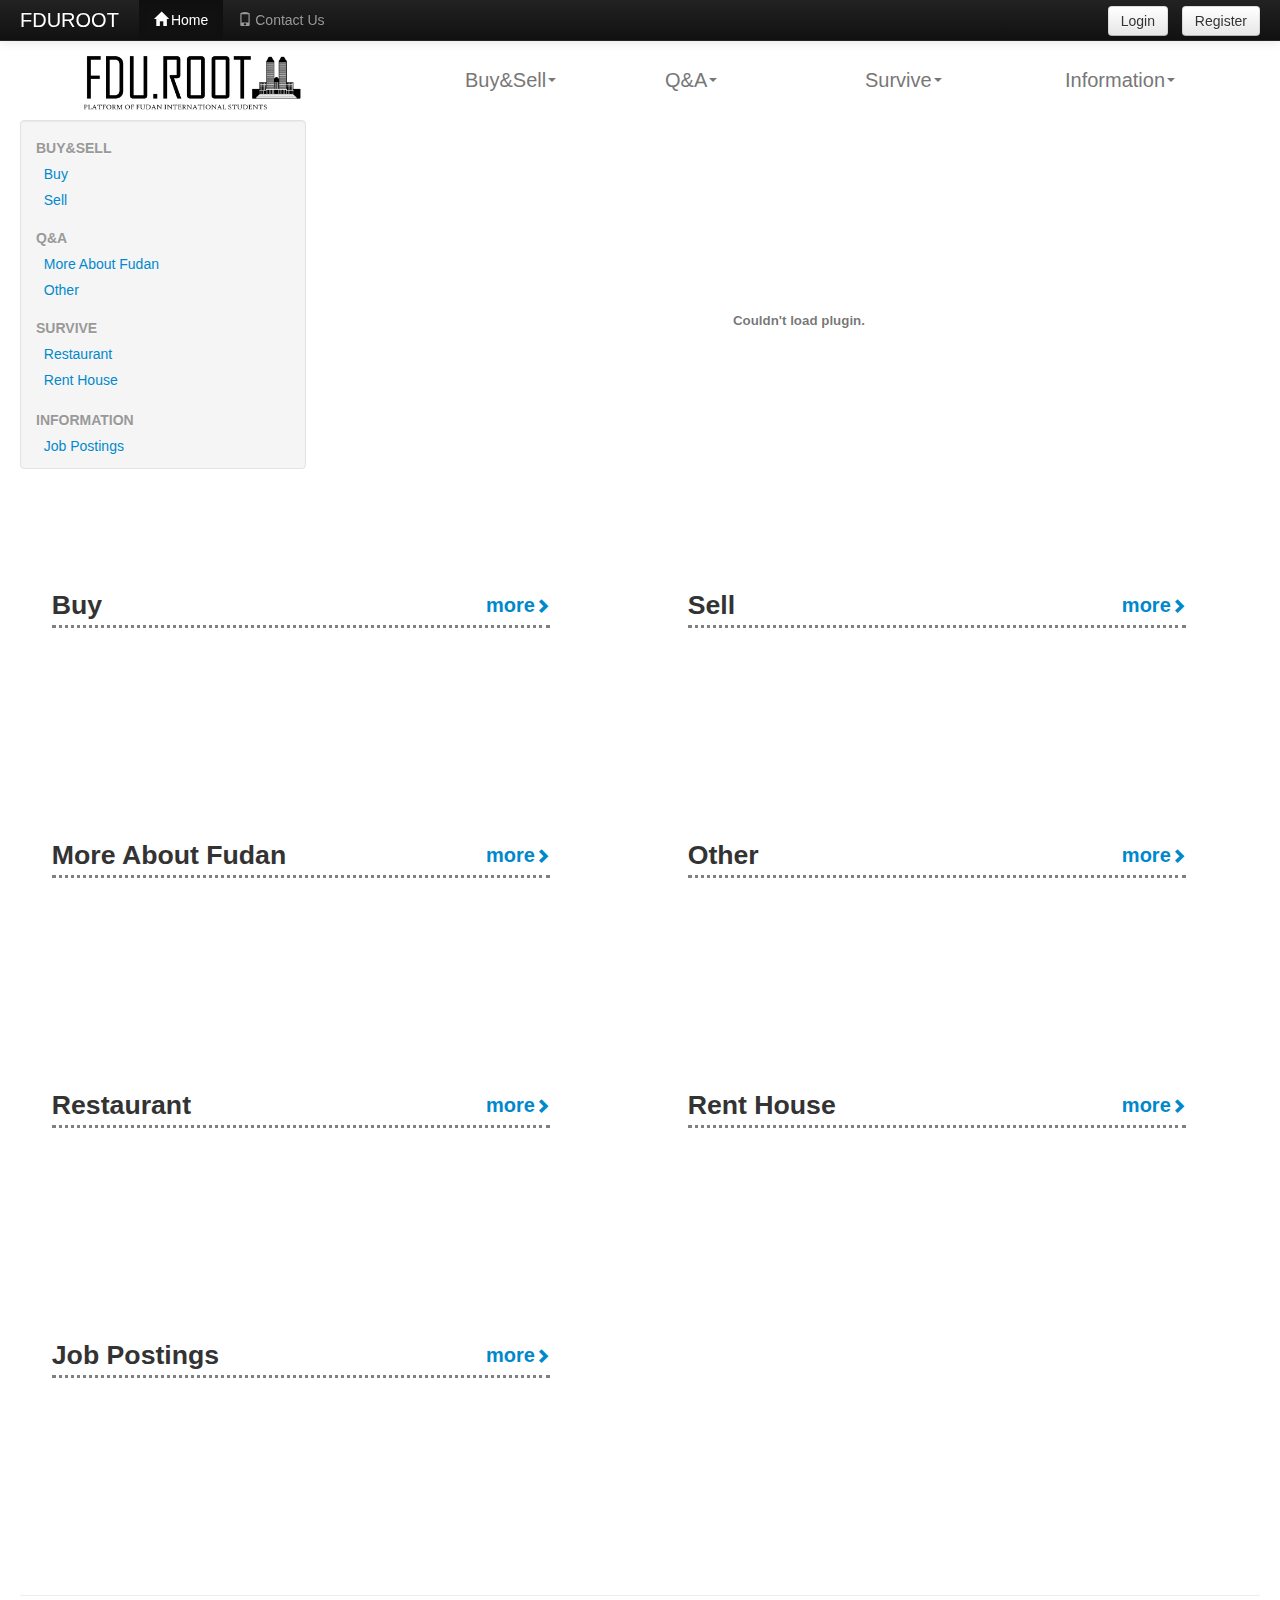
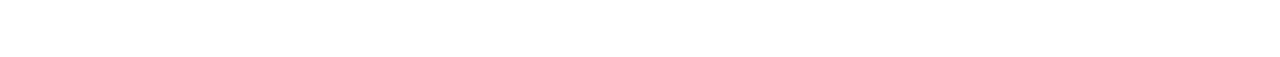
==== index.html @ 3c30d66b "fix bugs on index" ====
<!DOCTYPE html>
<html lang="en">
<head>
    <meta charset="utf-8">
    <title>FduRoot</title>
    <meta name="viewport" content="width=device-width, initial-scale=1.0">
    <meta name="description" content="">
    <meta name="author" content="">

    <!-- Le styles -->
    <link href="css/bootstrap.css" rel="stylesheet">
    <link href="css/glyphicons.css" rel="stylesheet">
    <link href="css/load.css" rel="stylesheet">
    <link href="css/yamm.css" rel="stylesheet">
    <style type="text/css">
        #theme {
            margin-left: 60px;
            margin-top: -25px;
            height: 85px;
        }
        .topicHot div[style*="text-overflow"] {
            max-width:65%;
        }
        @media (max-width: 980px) {
        /* Enable use of floated navbar text */
            .navbar-text.pull-right {
                float: none;
                padding-left: 5px;
                padding-right: 5px;
            }
            #theme {
                margin-left: 60px;
                margin-top: -20px;
                height: 75px;
            }
            nav {
                display: none;
            }
            .topicHot div[style*="text-overflow"] {
                max-width:35%;
            }
        }
    </style>
    <link href="css/bootstrap-responsive.css" rel="stylesheet">

    <!-- HTML5 shim, for IE6-8 support of HTML5 elements -->
    <!--[if lt IE 9]>
    <script src="js/html5shiv.js"></script>
    <![endif]-->

    <!-- Fav and touch icons -->
    <!--<link rel="apple-touch-icon-precomposed" sizes="144x144" href="ico/apple-touch-icon-144-precomposed.png">
    <link rel="apple-touch-icon-precomposed" sizes="114x114" href="ico/apple-touch-icon-114-precomposed.png">
    <link rel="apple-touch-icon-precomposed" sizes="72x72" href="ico/apple-touch-icon-72-precomposed.png">
    <link rel="apple-touch-icon-precomposed" href="ico/apple-touch-icon-57-precomposed.png">
    <link rel="shortcut icon" href="ico/favicon.png">-->
</head>

<body>

<div class="navbar navbar-inverse navbar-fixed-top">
    <div class="navbar-inner">
        <div class="container-fluid">
            <button type="button" class="btn btn-navbar" data-toggle="collapse" data-target=".nav-collapse">
                <span class="icon-bar"></span>
                <span class="icon-bar"></span>
                <span class="icon-bar"></span>
            </button>
            <a class="brand" href="index.html">FDUROOT</a>

            <div class="nav-collapse collapse">
                <p class="navbar-text pull-right">
                </p>

                <ul class="nav">
                    <li class="active"><a href="index.html"><span class="glyphicon glyphicon-home" style="margin-right:3px"></span>Home</a></li>
                    <li><a href="contact.html"><span class="glyphicon glyphicon-phone" style="margin-right:3px"></span>Contact Us</a></li>
                </ul>
            </div><!--/.nav-collapse -->
        </div>
    </div>
</div>

<div id="loginModal" class="modal hide fade" tabindex="-1" role="dialog" aria-labelledby="loginModalLabel" aria-hidden="true">
    <div class="modal-header">
        <button type="button" class="close" data-dismiss="modal" aria-hidden="true">×</button>
        <h3 id="loginModalLabel">Login</h3>
    </div>
    <form id="loginForm" method="post" class="form-horizontal" action="php/login.php">
        <div class="modal-body">
            <div class="form-group control-group">
                <label class="control-label" for="loginInputAccount">Account</label>
                <div class="controls">
                    <input type="text" name="account" class="form-control" id="loginInputAccount" placeholder="Account">
                    <span id="logAccError" class="help-block"></span>
                </div>
            </div>
            <div class="form-group control-group">
                <label class="control-label" for="loginInputPassword">Password</label>
                <div class="controls">
                    <input type="password" name="password" class="form-control" id="loginInputPassword" placeholder="Password">
                    <span id="logPassError" class="help-block"></span>
                </div>
            </div>
        </div>
        <div class="modal-footer">
            <form>
                <input name="url" style="display:none" class="url">
                <input name="write" style="display:none" class="write">
            </form>
            <button class="btn btn-primary" type="submit">Submit</button>
            <button class="btn" data-dismiss="modal" aria-hidden="true">Cancel</button>
        </div>
    </form>
</div>

<div id="registerModal" class="modal hide fade" tabindex="-1" role="dialog" aria-labelledby="registerModalLabel" aria-hidden="true">
    <div class="modal-header">
        <button type="button" class="close" data-dismiss="modal" aria-hidden="true">×</button>
        <h3 id="registerModalLabel">Register</h3>
    </div>
    <form id="registerForm" method="post" class="form-horizontal" action="php/reg.php">
        <div class="modal-body">
            <div class="form-group control-group">
                <label class="control-label" for="registerInputAccount">Account</label>
                <div class="controls">
                    <input type="text" name="account" class="form-control" id="registerInputAccount" placeholder="At least 5 characters">
                    <span class="help-block" id="regAccError"></span>
                </div>
            </div>
            <div class="form-group control-group">
                <label class="control-label" for="registerInputName">Nickname</label>
                <div class="controls">
                    <input type="text" name="nickname" class="form-control" id="registerInputName" placeholder="Nickname">
                    <span class="help-block" id="regNickError"></span>
                </div>
            </div>
            <div class="form-group control-group">
                <label class="control-label" for="registerInputPassword">Password</label>
                <div class="controls">
                    <input type="password" name="password" class="form-control" id="registerInputPassword" placeholder="At least 6 characters">
                    <span class="help-block" id="regPassError"></span>
                </div>
            </div>
            <div class="form-group control-group">
                <label class="control-label" for="registerInputPasswordAgain">Confirm Your Password</label>
                <div class="controls">
                    <input type="password" name="passwordAgain" class="form-control" id="registerInputPasswordAgain" placeholder="Please confirm your password">
                    <span class="help-block" id="regPassAgainError"></span>
                </div>
            </div>
        </div>
        <div class="modal-footer">
            <input name="url" style="display:none" class="url">
            <button class="btn btn-primary" type="submit">Submit</button>
            <button class="btn" data-dismiss="modal" aria-hidden="true">Cancel</button>
        </div>
    </form>
</div>

<div class="container-fluid">
    <div class="navbar" style="height:40px;margin:0">
        <img src="img/main.jpg" id="theme" style="" alt="" />
        <nav class="navbar navbar-default pull-right" role="navigation">
            <ul class="nav navbar-nav">
                <li class="dropdown yamm-fw" style="width:200px">
                    <a data-toggle="dropdown" class="dropdown-toggle" href="#" style="font-size:20px">Buy&Sell<span class="caret"></span></a>
                    <ul class="dropdown-menu yamm-content" style="width:200px;margin:0;" role="menu">
                        <li style="margin:10px;"><a href="#" aria-describedby="buy&sell" style="font-size:20px;padding-left:10px" onclick="jump('sell')">Sell</a></li>
                        <li style="margin:10px;"><a href="#" style="font-size:20px;padding-left:10px" onclick="jump('buy')">Buy</a></li>
                    </ul>
                </li>
                <li class="dropdown yamm-fw" style="width:200px">
                    <a data-toggle="dropdown" class="dropdown-toggle" href="#" style="font-size:20px">Q&A<span class="caret"></span></a>
                    <ul class="dropdown-menu yamm-content" style="width:200px;margin:0;" role="menu">
                        <li style="margin:10px;"><a href="#" aria-describedby="q&a" style="font-size:18px;padding-left:10px" onclick="jump('more')">More About Fudan</a></li>
                        <li style="margin:10px;"><a href="#" style="font-size:20px;padding-left:10px" onclick="jump('other')">Other</a></li>
                    </ul>
                </li>
                <li class="dropdown yamm-fw" style="width:200px">
                    <a data-toggle="dropdown" class="dropdown-toggle" href="#" style="font-size:20px">Survive<span class="caret"></span></a>
                    <ul class="dropdown-menu yamm-content" style="width:200px;margin:0;" role="menu">
                        <li style="margin:10px;"><a href="#" aria-describedby="survive" style="font-size:20px;padding-left:10px" onclick="jump('restaurant')">Restaurant</a></li>
                        <li style="margin:10px;"><a href="#" style="font-size:20px;padding-left:10px" onclick="jump('house')">Rent House</a></li>
                    </ul>
                </li>
                <li class="dropdown yamm-fw" style="width:200px">
                    <a data-toggle="dropdown" class="dropdown-toggle" href="#" style="font-size:20px">Information<span class="caret"></span></a>
                    <ul class="dropdown-menu yamm-content" style="width:200px;margin:0;" role="menu">
                        <li style="margin:10px;"><a href="#" aria-describedby="information" style="font-size:20px;padding-left:10px" onclick="jump('job')">Job Postings</a></li>
                    </ul>
                </li>
            </ul>
        </nav>
    </div><!--navbar-->
    <div class="row-fluid">
        <div class="span3" style="margin-top:20px">
            <div class="well sidebar-nav">
                <ul class="nav nav-list">
                    <li class="nav-header"><h5 style="height:10px;margin-top:5px">Buy&Sell</h5></li>
                    <li id="buy"><a href="topic.html?cate=buy&page=1">&nbsp;&nbsp;Buy</a></li>
                    <li id="sell"><a href="topic.html?cate=sell&page=1">&nbsp;&nbsp;Sell</a></li>
                    <li class="nav-header" id="qa"><h5 style="height:10px;margin-top:3px">Q&A</h5></li>
                    <li id="more"><a href="topic.html?cate=more&page=1">&nbsp;&nbsp;More About Fudan</a></li>
                    <li id="other"><a href="topic.html?cate=other&page=1">&nbsp;&nbsp;Other</a></li>
                    <li class="nav-header" id="survive"><h5 style="height:10px;margin-top:3px">Survive</h5></li>
                    <li id="restaurant"><a href="topic.html?cate=restaurant&page=1">&nbsp;&nbsp;Restaurant</a></li>
                    <li id="house"><a href="topic.html?cate=house&page=1">&nbsp;&nbsp;Rent House</a></li>
                    <li class="nav-header" id="inform"><h5 style="height:10px;margin-top:5px">Information</h5></li>
                    <li id="job"><a href="topic.html?cate=job&page=1">&nbsp;&nbsp;Job Postings</a></li>
                </ul>
            </div><!--/.well -->
        </div><!--/span-->

        <div class="span9">
            <embed src="http://www.gagalive.kr/livechat1.swf?chatroom='test'" style="width:100%;height:400px;z-index:-1;" wmode="transparent"></embed>
        </div><!--span-->

    </div><!--/row-->

    <div class="row-fluid" style="margin-top:50px;">
        <div class="span12 topicHot" style="margin-left:2.564102564102564%;">
            <div id="buyHot" class="span5" style="min-height:250px">
                <h2 style="border-style:none none dotted none;border-color:grey; font-size: 20pt; font-weight: bold;"><a href="topic.html?cate=buy&page=1" class="pull-right" style="font-size:20px">more<span class="glyphicon glyphicon-chevron-right" style="font-size:15px"></span></a>Buy</h2>
            </div>
            <div id="sellHot" class="span5 offset1" style="min-height:250px">
                <h2 style="border-style:none none dotted none;border-color:grey; font-size: 20pt; font-weight: bold;"><a href="topic.html?cate=sell&page=1" class="pull-right" style="font-size:20px">more<span class="glyphicon glyphicon-chevron-right" style="font-size:15px"></span></a>Sell</h2>
            </div>
        </div>
        <div class="span12 topicHot">
            <div id="moreHot" class="span5" style="min-height:250px">
                <h2 style="border-style:none none dotted none;border-color:grey; font-size: 20pt; font-weight: bold;"><a href="topic.html?cate=more&page=1" class="pull-right" style="font-size:20px">more<span class="glyphicon glyphicon-chevron-right" style="font-size:15px"></span></a>More About Fudan</h2>
            </div>
            <div id="otherHot" class="span5 offset1" style="min-height:250px">
                <h2 style="border-style:none none dotted none;border-color:grey; font-size: 20pt; font-weight: bold;"><a href="topic.html?cate=other&page=1" class="pull-right" style="font-size:20px">more<span class="glyphicon glyphicon-chevron-right" style="font-size:15px"></span></a>Other</h2>
            </div>
        </div>
        <div class="span12 topicHot">
            <div id="restaurantHot" class="span5" style="min-height:250px">
                <h2 style="border-style:none none dotted none;border-color:grey; font-size: 20pt; font-weight: bold;"><a href="topic.html?cate=restaurant&page=1" class="pull-right" style="font-size:20px">more<span class="glyphicon glyphicon-chevron-right" style="font-size:15px"></span></a>Restaurant</h2>
            </div>
            <div id="houseHot" class="span5 offset1" style="min-height:250px">
                <h2 style="border-style:none none dotted none;border-color:grey; font-size: 20pt; font-weight: bold;"><a href="topic.html?cate=house&page=1" class="pull-right" style="font-size:20px">more<span class="glyphicon glyphicon-chevron-right" style="font-size:15px"></span></a>Rent House</h2>
            </div>
        </div>
        <div class="span12 topicHot">
            <div id="jobHot" class="span5" style="min-height:250px">
                <h2 style="border-style:none none dotted none;border-color:grey; font-size: 20pt; font-weight: bold;"><a href="topic.html?cate=job&page=1" class="pull-right" style="font-size:20px">more<span class="glyphicon glyphicon-chevron-right" style="font-size:15px"></span></a>Job Postings</h2>
            </div>
        </div>
    </div>

    <hr>

    <footer>
        <!--<p>&copy; Company 2013</p>-->
    </footer>

</div><!--/.fluid-container-->

<!-- Le javascript
================================================== -->
<!-- Placed at the end of the document so the pages load faster -->
<script src="js/jquery.js"></script>
<script src="js/index.js"></script>
<script src="js/jquery.cookie.js"></script>
<script src="js/bootstrap.min.js"></script>
<script src="js/load.js"></script>
<script src="js/logReg.js"></script>
<script src="js/bootstrapValidator.min.js"></script>

</body>
</html>
---- css/glyphicons.css ----
@font-face {
  font-family: 'Glyphicons Halflings';

  src: url('../fonts/glyphicons-halflings-regular.eot');
  src: url('../fonts/glyphicons-halflings-regular.eot?#iefix') format('embedded-opentype'), url('../fonts/glyphicons-halflings-regular.woff2') format('woff2'), url('../fonts/glyphicons-halflings-regular.woff') format('woff'), url('../fonts/glyphicons-halflings-regular.ttf') format('truetype'), url('../fonts/glyphicons-halflings-regular.svg#glyphicons_halflingsregular') format('svg');
}
.glyphicon {
  position: relative;
  top: 1px;
  display: inline-block;
  font-family: 'Glyphicons Halflings';
  font-style: normal;
  font-weight: normal;
  line-height: 1;

  -webkit-font-smoothing: antialiased;
  -moz-osx-font-smoothing: grayscale;
}
.glyphicon-asterisk:before {
  content: "\002a";
}
.glyphicon-plus:before {
  content: "\002b";
}
.glyphicon-euro:before,
.glyphicon-eur:before {
  content: "\20ac";
}
.glyphicon-minus:before {
  content: "\2212";
}
.glyphicon-cloud:before {
  content: "\2601";
}
.glyphicon-envelope:before {
  content: "\2709";
}
.glyphicon-pencil:before {
  content: "\270f";
}
.glyphicon-glass:before {
  content: "\e001";
}
.glyphicon-music:before {
  content: "\e002";
}
.glyphicon-search:before {
  content: "\e003";
}
.glyphicon-heart:before {
  content: "\e005";
}
.glyphicon-star:before {
  content: "\e006";
}
.glyphicon-star-empty:before {
  content: "\e007";
}
.glyphicon-user:before {
  content: "\e008";
}
.glyphicon-film:before {
  content: "\e009";
}
.glyphicon-th-large:before {
  content: "\e010";
}
.glyphicon-th:before {
  content: "\e011";
}
.glyphicon-th-list:before {
  content: "\e012";
}
.glyphicon-ok:before {
  content: "\e013";
}
.glyphicon-remove:before {
  content: "\e014";
}
.glyphicon-zoom-in:before {
  content: "\e015";
}
.glyphicon-zoom-out:before {
  content: "\e016";
}
.glyphicon-off:before {
  content: "\e017";
}
.glyphicon-signal:before {
  content: "\e018";
}
.glyphicon-cog:before {
  content: "\e019";
}
.glyphicon-trash:before {
  content: "\e020";
}
.glyphicon-home:before {
  content: "\e021";
}
.glyphicon-file:before {
  content: "\e022";
}
.glyphicon-time:before {
  content: "\e023";
}
.glyphicon-road:before {
  content: "\e024";
}
.glyphicon-download-alt:before {
  content: "\e025";
}
.glyphicon-download:before {
  content: "\e026";
}
.glyphicon-upload:before {
  content: "\e027";
}
.glyphicon-inbox:before {
  content: "\e028";
}
.glyphicon-play-circle:before {
  content: "\e029";
}
.glyphicon-repeat:before {
  content: "\e030";
}
.glyphicon-refresh:before {
  content: "\e031";
}
.glyphicon-list-alt:before {
  content: "\e032";
}
.glyphicon-lock:before {
  content: "\e033";
}
.glyphicon-flag:before {
  content: "\e034";
}
.glyphicon-headphones:before {
  content: "\e035";
}
.glyphicon-volume-off:before {
  content: "\e036";
}
.glyphicon-volume-down:before {
  content: "\e037";
}
.glyphicon-volume-up:before {
  content: "\e038";
}
.glyphicon-qrcode:before {
  content: "\e039";
}
.glyphicon-barcode:before {
  content: "\e040";
}
.glyphicon-tag:before {
  content: "\e041";
}
.glyphicon-tags:before {
  content: "\e042";
}
.glyphicon-book:before {
  content: "\e043";
}
.glyphicon-bookmark:before {
  content: "\e044";
}
.glyphicon-print:before {
  content: "\e045";
}
.glyphicon-camera:before {
  content: "\e046";
}
.glyphicon-font:before {
  content: "\e047";
}
.glyphicon-bold:before {
  content: "\e048";
}
.glyphicon-italic:before {
  content: "\e049";
}
.glyphicon-text-height:before {
  content: "\e050";
}
.glyphicon-text-width:before {
  content: "\e051";
}
.glyphicon-align-left:before {
  content: "\e052";
}
.glyphicon-align-center:before {
  content: "\e053";
}
.glyphicon-align-right:before {
  content: "\e054";
}
.glyphicon-align-justify:before {
  content: "\e055";
}
.glyphicon-list:before {
  content: "\e056";
}
.glyphicon-indent-left:before {
  content: "\e057";
}
.glyphicon-indent-right:before {
  content: "\e058";
}
.glyphicon-facetime-video:before {
  content: "\e059";
}
.glyphicon-picture:before {
  content: "\e060";
}
.glyphicon-map-marker:before {
  content: "\e062";
}
.glyphicon-adjust:before {
  content: "\e063";
}
.glyphicon-tint:before {
  content: "\e064";
}
.glyphicon-edit:before {
  content: "\e065";
}
.glyphicon-share:before {
  content: "\e066";
}
.glyphicon-check:before {
  content: "\e067";
}
.glyphicon-move:before {
  content: "\e068";
}
.glyphicon-step-backward:before {
  content: "\e069";
}
.glyphicon-fast-backward:before {
  content: "\e070";
}
.glyphicon-backward:before {
  content: "\e071";
}
.glyphicon-play:before {
  content: "\e072";
}
.glyphicon-pause:before {
  content: "\e073";
}
.glyphicon-stop:before {
  content: "\e074";
}
.glyphicon-forward:before {
  content: "\e075";
}
.glyphicon-fast-forward:before {
  content: "\e076";
}
.glyphicon-step-forward:before {
  content: "\e077";
}
.glyphicon-eject:before {
  content: "\e078";
}
.glyphicon-chevron-left:before {
  content: "\e079";
}
.glyphicon-chevron-right:before {
  content: "\e080";
}
.glyphicon-plus-sign:before {
  content: "\e081";
}
.glyphicon-minus-sign:before {
  content: "\e082";
}
.glyphicon-remove-sign:before {
  content: "\e083";
}
.glyphicon-ok-sign:before {
  content: "\e084";
}
.glyphicon-question-sign:before {
  content: "\e085";
}
.glyphicon-info-sign:before {
  content: "\e086";
}
.glyphicon-screenshot:before {
  content: "\e087";
}
.glyphicon-remove-circle:before {
  content: "\e088";
}
.glyphicon-ok-circle:before {
  content: "\e089";
}
.glyphicon-ban-circle:before {
  content: "\e090";
}
.glyphicon-arrow-left:before {
  content: "\e091";
}
.glyphicon-arrow-right:before {
  content: "\e092";
}
.glyphicon-arrow-up:before {
  content: "\e093";
}
.glyphicon-arrow-down:before {
  content: "\e094";
}
.glyphicon-share-alt:before {
  content: "\e095";
}
.glyphicon-resize-full:before {
  content: "\e096";
}
.glyphicon-resize-small:before {
  content: "\e097";
}
.glyphicon-exclamation-sign:before {
  content: "\e101";
}
.glyphicon-gift:before {
  content: "\e102";
}
.glyphicon-leaf:before {
  content: "\e103";
}
.glyphicon-fire:before {
  content: "\e104";
}
.glyphicon-eye-open:before {
  content: "\e105";
}
.glyphicon-eye-close:before {
  content: "\e106";
}
.glyphicon-warning-sign:before {
  content: "\e107";
}
.glyphicon-plane:before {
  content: "\e108";
}
.glyphicon-calendar:before {
  content: "\e109";
}
.glyphicon-random:before {
  content: "\e110";
}
.glyphicon-comment:before {
  content: "\e111";
}
.glyphicon-magnet:before {
  content: "\e112";
}
.glyphicon-chevron-up:before {
  content: "\e113";
}
.glyphicon-chevron-down:before {
  content: "\e114";
}
.glyphicon-retweet:before {
  content: "\e115";
}
.glyphicon-shopping-cart:before {
  content: "\e116";
}
.glyphicon-folder-close:before {
  content: "\e117";
}
.glyphicon-folder-open:before {
  content: "\e118";
}
.glyphicon-resize-vertical:before {
  content: "\e119";
}
.glyphicon-resize-horizontal:before {
  content: "\e120";
}
.glyphicon-hdd:before {
  content: "\e121";
}
.glyphicon-bullhorn:before {
  content: "\e122";
}
.glyphicon-bell:before {
  content: "\e123";
}
.glyphicon-certificate:before {
  content: "\e124";
}
.glyphicon-thumbs-up:before {
  content: "\e125";
}
.glyphicon-thumbs-down:before {
  content: "\e126";
}
.glyphicon-hand-right:before {
  content: "\e127";
}
.glyphicon-hand-left:before {
  content: "\e128";
}
.glyphicon-hand-up:before {
  content: "\e129";
}
.glyphicon-hand-down:before {
  content: "\e130";
}
.glyphicon-circle-arrow-right:before {
  content: "\e131";
}
.glyphicon-circle-arrow-left:before {
  content: "\e132";
}
.glyphicon-circle-arrow-up:before {
  content: "\e133";
}
.glyphicon-circle-arrow-down:before {
  content: "\e134";
}
.glyphicon-globe:before {
  content: "\e135";
}
.glyphicon-wrench:before {
  content: "\e136";
}
.glyphicon-tasks:before {
  content: "\e137";
}
.glyphicon-filter:before {
  content: "\e138";
}
.glyphicon-briefcase:before {
  content: "\e139";
}
.glyphicon-fullscreen:before {
  content: "\e140";
}
.glyphicon-dashboard:before {
  content: "\e141";
}
.glyphicon-paperclip:before {
  content: "\e142";
}
.glyphicon-heart-empty:before {
  content: "\e143";
}
.glyphicon-link:before {
  content: "\e144";
}
.glyphicon-phone:before {
  content: "\e145";
}
.glyphicon-pushpin:before {
  content: "\e146";
}
.glyphicon-usd:before {
  content: "\e148";
}
.glyphicon-gbp:before {
  content: "\e149";
}
.glyphicon-sort:before {
  content: "\e150";
}
.glyphicon-sort-by-alphabet:before {
  content: "\e151";
}
.glyphicon-sort-by-alphabet-alt:before {
  content: "\e152";
}
.glyphicon-sort-by-order:before {
  content: "\e153";
}
.glyphicon-sort-by-order-alt:before {
  content: "\e154";
}
.glyphicon-sort-by-attributes:before {
  content: "\e155";
}
.glyphicon-sort-by-attributes-alt:before {
  content: "\e156";
}
.glyphicon-unchecked:before {
  content: "\e157";
}
.glyphicon-expand:before {
  content: "\e158";
}
.glyphicon-collapse-down:before {
  content: "\e159";
}
.glyphicon-collapse-up:before {
  content: "\e160";
}
.glyphicon-log-in:before {
  content: "\e161";
}
.glyphicon-flash:before {
  content: "\e162";
}
.glyphicon-log-out:before {
  content: "\e163";
}
.glyphicon-new-window:before {
  content: "\e164";
}
.glyphicon-record:before {
  content: "\e165";
}
.glyphicon-save:before {
  content: "\e166";
}
.glyphicon-open:before {
  content: "\e167";
}
.glyphicon-saved:before {
  content: "\e168";
}
.glyphicon-import:before {
  content: "\e169";
}
.glyphicon-export:before {
  content: "\e170";
}
.glyphicon-send:before {
  content: "\e171";
}
.glyphicon-floppy-disk:before {
  content: "\e172";
}
.glyphicon-floppy-saved:before {
  content: "\e173";
}
.glyphicon-floppy-remove:before {
  content: "\e174";
}
.glyphicon-floppy-save:before {
  content: "\e175";
}
.glyphicon-floppy-open:before {
  content: "\e176";
}
.glyphicon-credit-card:before {
  content: "\e177";
}
.glyphicon-transfer:before {
  content: "\e178";
}
.glyphicon-cutlery:before {
  content: "\e179";
}
.glyphicon-header:before {
  content: "\e180";
}
.glyphicon-compressed:before {
  content: "\e181";
}
.glyphicon-earphone:before {
  content: "\e182";
}
.glyphicon-phone-alt:before {
  content: "\e183";
}
.glyphicon-tower:before {
  content: "\e184";
}
.glyphicon-stats:before {
  content: "\e185";
}
.glyphicon-sd-video:before {
  content: "\e186";
}
.glyphicon-hd-video:before {
  content: "\e187";
}
.glyphicon-subtitles:before {
  content: "\e188";
}
.glyphicon-sound-stereo:before {
  content: "\e189";
}
.glyphicon-sound-dolby:before {
  content: "\e190";
}
.glyphicon-sound-5-1:before {
  content: "\e191";
}
.glyphicon-sound-6-1:before {
  content: "\e192";
}
.glyphicon-sound-7-1:before {
  content: "\e193";
}
.glyphicon-copyright-mark:before {
  content: "\e194";
}
.glyphicon-registration-mark:before {
  content: "\e195";
}
.glyphicon-cloud-download:before {
  content: "\e197";
}
.glyphicon-cloud-upload:before {
  content: "\e198";
}
.glyphicon-tree-conifer:before {
  content: "\e199";
}
.glyphicon-tree-deciduous:before {
  content: "\e200";
}
.glyphicon-cd:before {
  content: "\e201";
}
.glyphicon-save-file:before {
  content: "\e202";
}
.glyphicon-open-file:before {
  content: "\e203";
}
.glyphicon-level-up:before {
  content: "\e204";
}
.glyphicon-copy:before {
  content: "\e205";
}
.glyphicon-paste:before {
  content: "\e206";
}
.glyphicon-alert:before {
  content: "\e209";
}
.glyphicon-equalizer:before {
  content: "\e210";
}
.glyphicon-king:before {
  content: "\e211";
}
.glyphicon-queen:before {
  content: "\e212";
}
.glyphicon-pawn:before {
  content: "\e213";
}
.glyphicon-bishop:before {
  content: "\e214";
}
.glyphicon-knight:before {
  content: "\e215";
}
.glyphicon-baby-formula:before {
  content: "\e216";
}
.glyphicon-tent:before {
  content: "\26fa";
}
.glyphicon-blackboard:before {
  content: "\e218";
}
.glyphicon-bed:before {
  content: "\e219";
}
.glyphicon-apple:before {
  content: "\f8ff";
}
.glyphicon-erase:before {
  content: "\e221";
}
.glyphicon-hourglass:before {
  content: "\231b";
}
.glyphicon-lamp:before {
  content: "\e223";
}
.glyphicon-duplicate:before {
  content: "\e224";
}
.glyphicon-piggy-bank:before {
  content: "\e225";
}
.glyphicon-scissors:before {
  content: "\e226";
}
.glyphicon-bitcoin:before {
  content: "\e227";
}
.glyphicon-btc:before {
  content: "\e227";
}
.glyphicon-xbt:before {
  content: "\e227";
}
.glyphicon-yen:before {
  content: "\00a5";
}
.glyphicon-jpy:before {
  content: "\00a5";
}
.glyphicon-ruble:before {
  content: "\20bd";
}
.glyphicon-rub:before {
  content: "\20bd";
}
.glyphicon-scale:before {
  content: "\e230";
}
.glyphicon-ice-lolly:before {
  content: "\e231";
}
.glyphicon-ice-lolly-tasted:before {
  content: "\e232";
}
.glyphicon-education:before {
  content: "\e233";
}
.glyphicon-option-horizontal:before {
  content: "\e234";
}
.glyphicon-option-vertical:before {
  content: "\e235";
}
.glyphicon-menu-hamburger:before {
  content: "\e236";
}
.glyphicon-modal-window:before {
  content: "\e237";
}
.glyphicon-oil:before {
  content: "\e238";
}
.glyphicon-grain:before {
  content: "\e239";
}
.glyphicon-sunglasses:before {
  content: "\e240";
}
.glyphicon-text-size:before {
  content: "\e241";
}
.glyphicon-text-color:before {
  content: "\e242";
}
.glyphicon-text-background:before {
  content: "\e243";
}
.glyphicon-object-align-top:before {
  content: "\e244";
}
.glyphicon-object-align-bottom:before {
  content: "\e245";
}
.glyphicon-object-align-horizontal:before {
  content: "\e246";
}
.glyphicon-object-align-left:before {
  content: "\e247";
}
.glyphicon-object-align-vertical:before {
  content: "\e248";
}
.glyphicon-object-align-right:before {
  content: "\e249";
}
.glyphicon-triangle-right:before {
  content: "\e250";
}
.glyphicon-triangle-left:before {
  content: "\e251";
}
.glyphicon-triangle-bottom:before {
  content: "\e252";
}
.glyphicon-triangle-top:before {
  content: "\e253";
}
.glyphicon-console:before {
  content: "\e254";
}
.glyphicon-superscript:before {
  content: "\e255";
}
.glyphicon-subscript:before {
  content: "\e256";
}
.glyphicon-menu-left:before {
  content: "\e257";
}
.glyphicon-menu-right:before {
  content: "\e258";
}
.glyphicon-menu-down:before {
  content: "\e259";
}
.glyphicon-menu-up:before {
  content: "\e260";
}
---- css/load.css ----
.dropdown-menu > li > a:hover {
        background-color:#ffffff;
        color:black;
        background-image:none;
        text-decoration:underline;
}

.dropdown-menu > li > a {
        white-space:normal;
        word-break:break-all;
        width:160px;
        padding:0 10px 0 10px;
}
a {
    cursor:pointer;
}

body {
    padding-top: 60px;
    padding-bottom: 40px;
}

.sidebar-nav {
    padding: 9px 0;
}
---- css/yamm.css ----
/*!
 * Yamm!3 - Yet another megamenu for Bootstrap 3
 * http://geedmo.github.com/yamm3
 * 
 * @geedmo - Licensed under the MIT license
 */
.yamm .nav,
.yamm .collapse,
.yamm .dropup,
.yamm .dropdown {
  position: static;
}
.yamm .container {
  position: relative;
}
.yamm .dropdown-menu {
  left: auto;
}
.yamm .yamm-content {
  padding: 20px 30px;
}
.yamm .dropdown.yamm-fw .dropdown-menu {
  left: 0;
  right: 0;
}
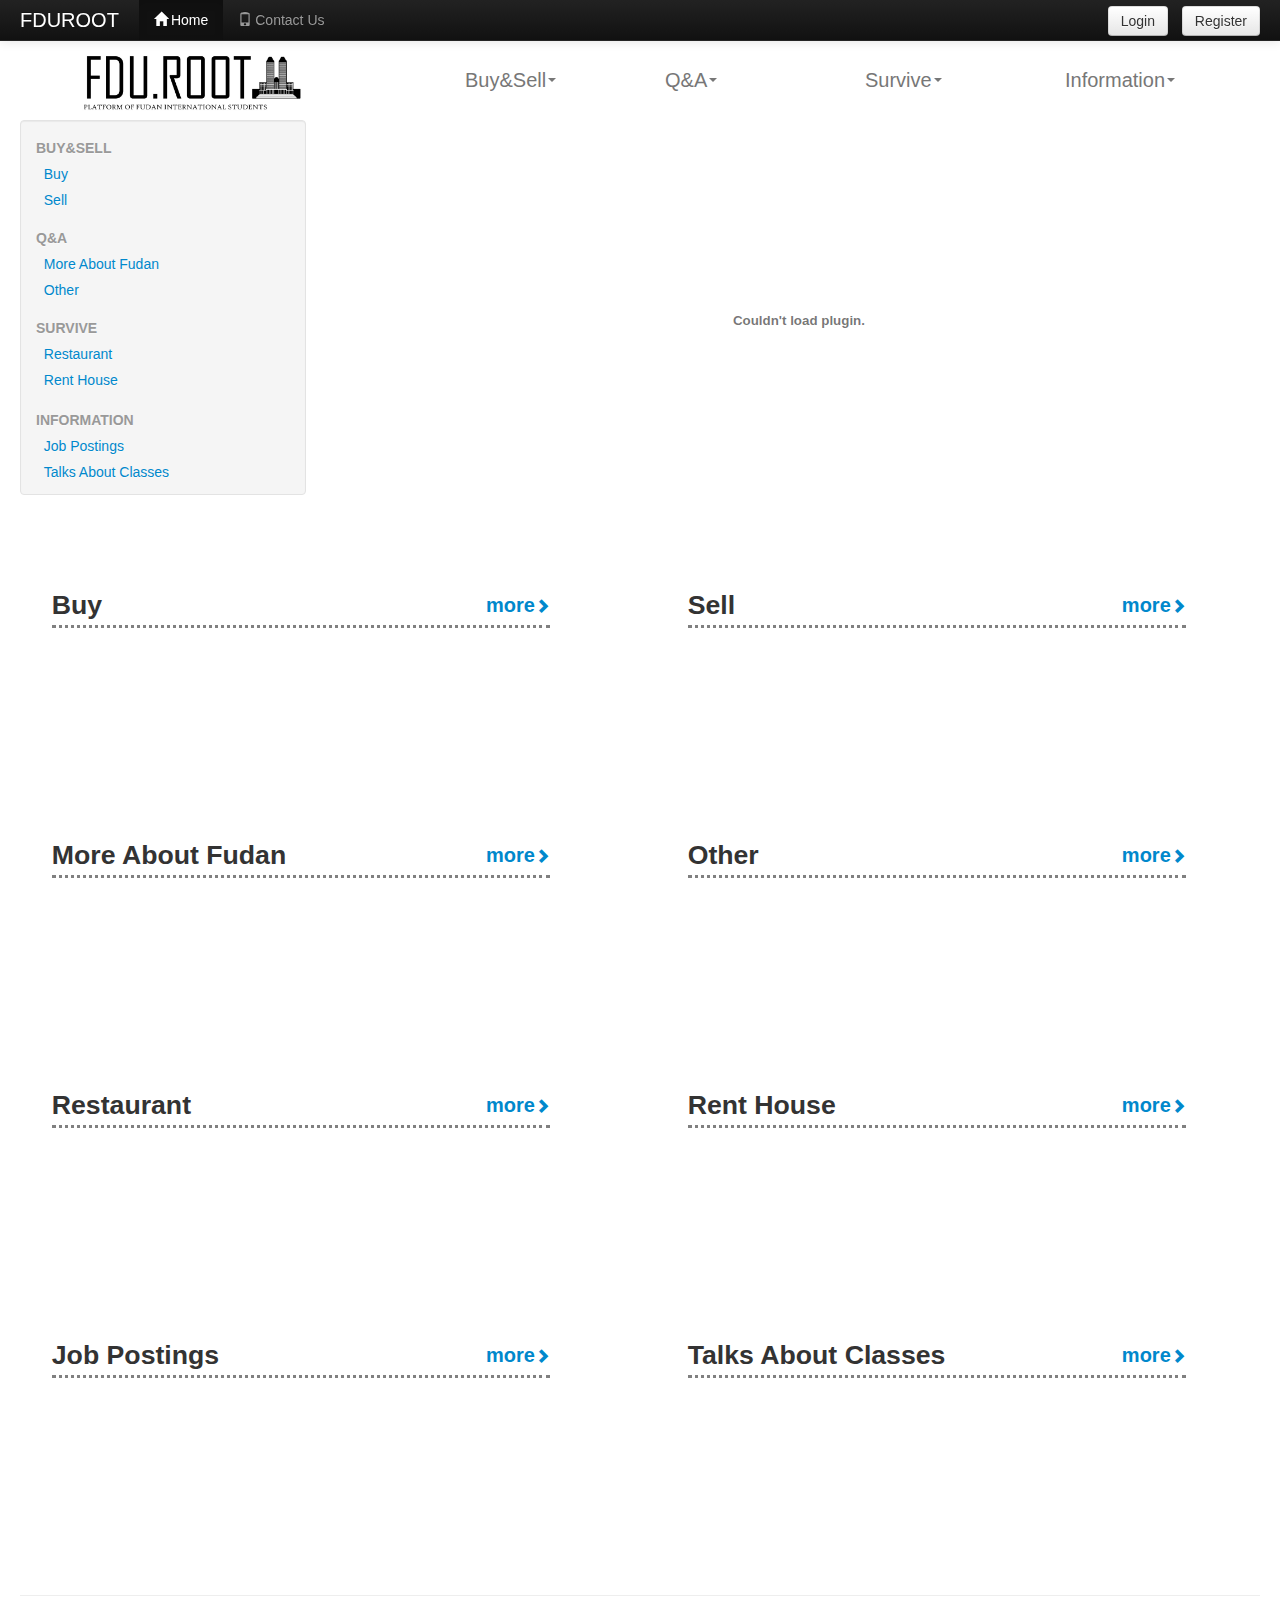
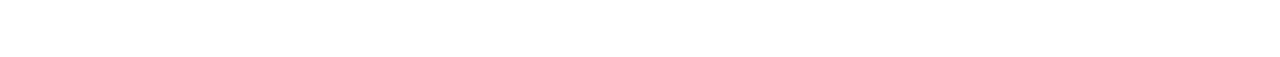
==== commit 2c89b06e: "增加栏目" ====
--- a/index.html
+++ b/index.html
@@ -19,7 +19,7 @@
             height: 85px;
         }
         .topicHot div[style*="text-overflow"] {
-            max-width:65%;
+            max-width:60%;
         }
         @media (max-width: 980px) {
         /* Enable use of floated navbar text */
@@ -61,22 +61,16 @@
 <div class="navbar navbar-inverse navbar-fixed-top">
     <div class="navbar-inner">
         <div class="container-fluid">
-            <button type="button" class="btn btn-navbar" data-toggle="collapse" data-target=".nav-collapse">
-                <span class="icon-bar"></span>
-                <span class="icon-bar"></span>
-                <span class="icon-bar"></span>
-            </button>
             <a class="brand" href="index.html">FDUROOT</a>
 
-            <div class="nav-collapse collapse">
-                <p class="navbar-text pull-right">
+
+                <p class="navbar-text pull-right" style="display: inline-block">
                 </p>
 
-                <ul class="nav">
+                <ul class="nav" style="display: inline-block">
                     <li class="active"><a href="index.html"><span class="glyphicon glyphicon-home" style="margin-right:3px"></span>Home</a></li>
                     <li><a href="contact.html"><span class="glyphicon glyphicon-phone" style="margin-right:3px"></span>Contact Us</a></li>
                 </ul>
-            </div><!--/.nav-collapse -->
         </div>
     </div>
 </div>
@@ -208,6 +202,7 @@
                     <li id="house"><a href="topic.html?cate=house&page=1">&nbsp;&nbsp;Rent House</a></li>
                     <li class="nav-header" id="inform"><h5 style="height:10px;margin-top:5px">Information</h5></li>
                     <li id="job"><a href="topic.html?cate=job&page=1">&nbsp;&nbsp;Job Postings</a></li>
+                    <li id="classes"><a href="topic.html?cate=classes&page=1">&nbsp;&nbsp;Talks About Classes</a></li>
                 </ul>
             </div><!--/.well -->
         </div><!--/span-->
@@ -246,6 +241,9 @@
         <div class="span12 topicHot">
             <div id="jobHot" class="span5" style="min-height:250px">
                 <h2 style="border-style:none none dotted none;border-color:grey; font-size: 20pt; font-weight: bold;"><a href="topic.html?cate=job&page=1" class="pull-right" style="font-size:20px">more<span class="glyphicon glyphicon-chevron-right" style="font-size:15px"></span></a>Job Postings</h2>
+            </div>
+            <div id="classesHot" class="span5 offset1" style="min-height:250px">
+                <h2 style="border-style:none none dotted none;border-color:grey; font-size: 20pt; font-weight: bold;"><a href="topic.html?cate=classes&page=1" class="pull-right" style="font-size:20px">more<span class="glyphicon glyphicon-chevron-right" style="font-size:15px"></span></a>Talks About Classes</h2>
             </div>
         </div>
     </div>
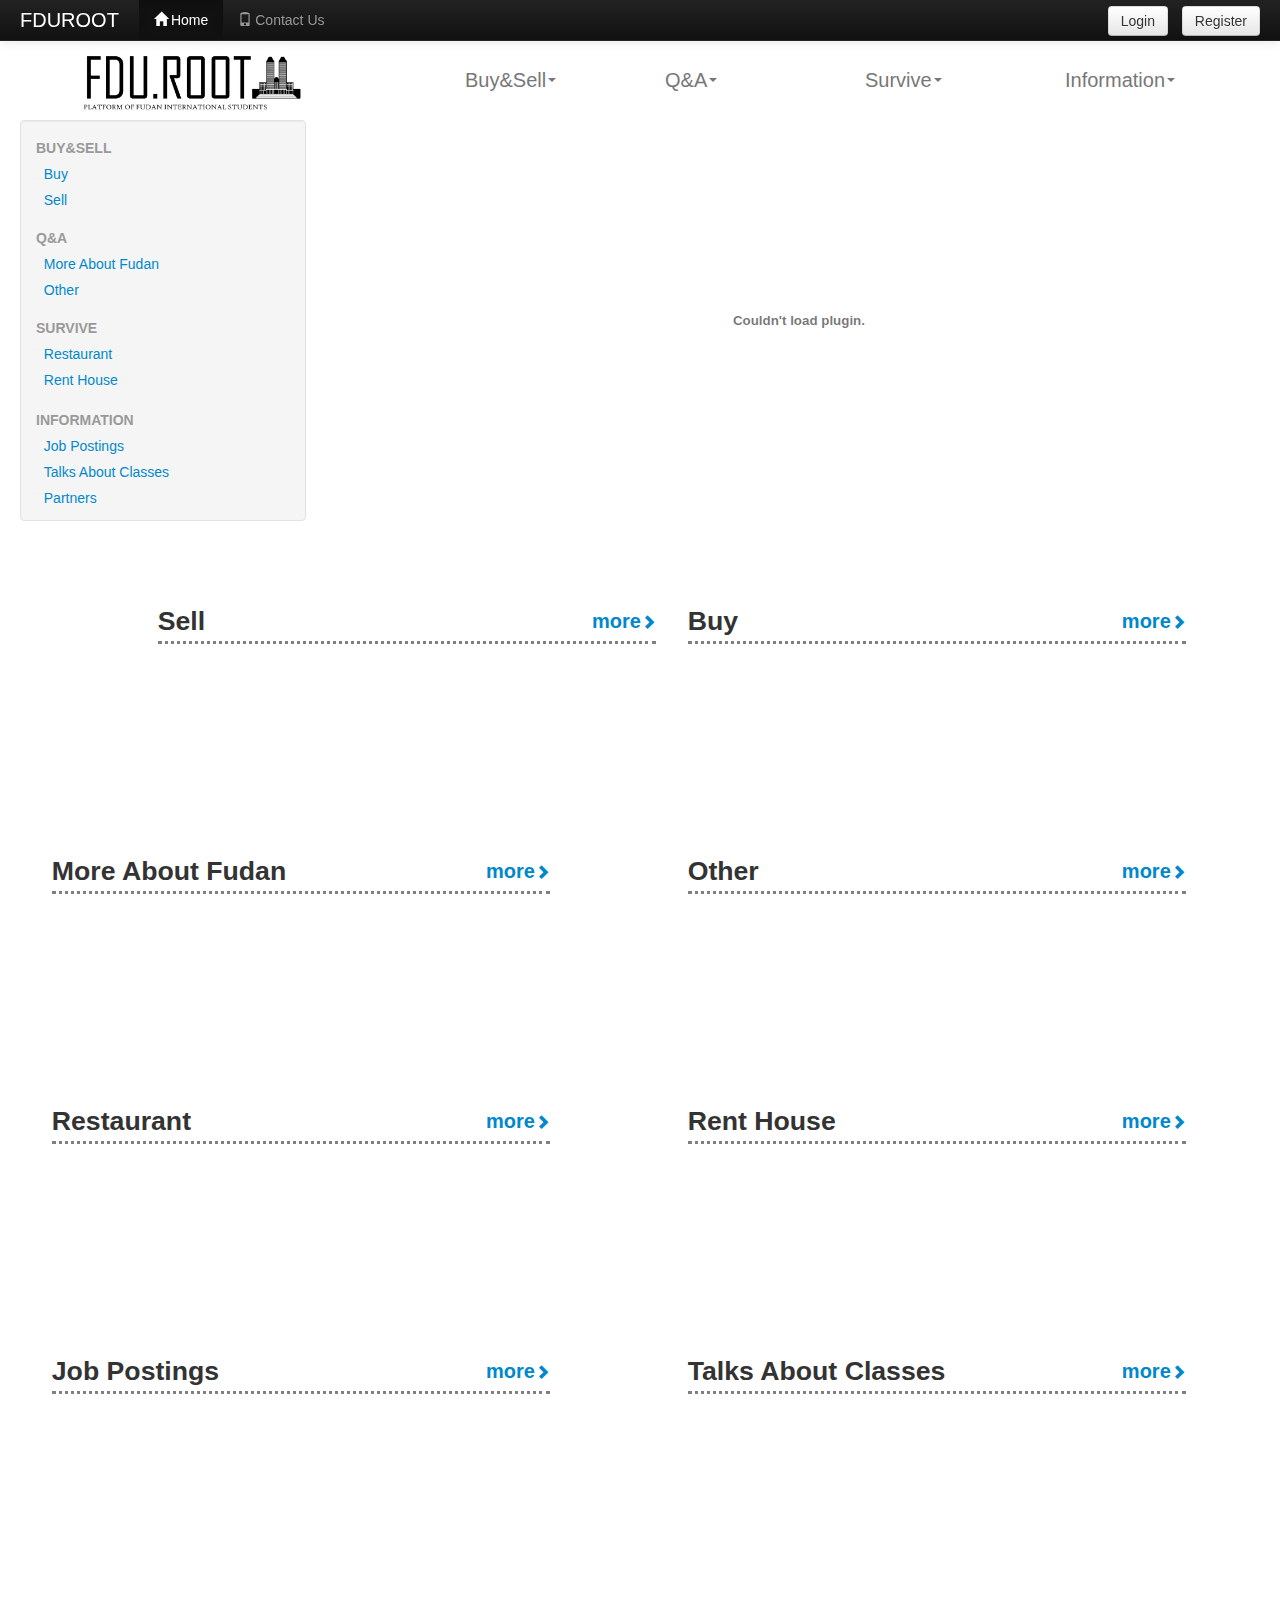
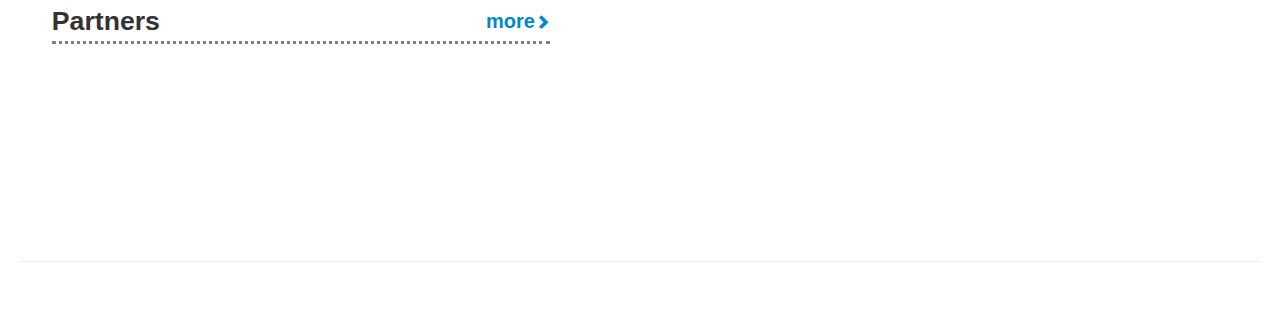
==== commit fe896689: "修改index页面样式，增加partners菜单" ====
--- a/index.html
+++ b/index.html
@@ -203,6 +203,7 @@
                     <li class="nav-header" id="inform"><h5 style="height:10px;margin-top:5px">Information</h5></li>
                     <li id="job"><a href="topic.html?cate=job&page=1">&nbsp;&nbsp;Job Postings</a></li>
                     <li id="classes"><a href="topic.html?cate=classes&page=1">&nbsp;&nbsp;Talks About Classes</a></li>
+                    <li id="partners"><a href="topic.html?cate=partners&page=1">&nbsp;&nbsp;Partners</a></li>
                 </ul>
             </div><!--/.well -->
         </div><!--/span-->
@@ -215,12 +216,12 @@
 
     <div class="row-fluid" style="margin-top:50px;">
         <div class="span12 topicHot" style="margin-left:2.564102564102564%;">
+            <div id="sellHot" class="span5 offset1" style="min-height:250px">
+                <h2 style="border-style:none none dotted none;border-color:grey; font-size: 20pt; font-weight: bold;"><a href="topic.html?cate=sell&page=1" class="pull-right" style="font-size:20px">more<span class="glyphicon glyphicon-chevron-right" style="font-size:15px"></span></a>Sell</h2>
+            </div>
             <div id="buyHot" class="span5" style="min-height:250px">
                 <h2 style="border-style:none none dotted none;border-color:grey; font-size: 20pt; font-weight: bold;"><a href="topic.html?cate=buy&page=1" class="pull-right" style="font-size:20px">more<span class="glyphicon glyphicon-chevron-right" style="font-size:15px"></span></a>Buy</h2>
             </div>
-            <div id="sellHot" class="span5 offset1" style="min-height:250px">
-                <h2 style="border-style:none none dotted none;border-color:grey; font-size: 20pt; font-weight: bold;"><a href="topic.html?cate=sell&page=1" class="pull-right" style="font-size:20px">more<span class="glyphicon glyphicon-chevron-right" style="font-size:15px"></span></a>Sell</h2>
-            </div>
         </div>
         <div class="span12 topicHot">
             <div id="moreHot" class="span5" style="min-height:250px">
@@ -244,6 +245,11 @@
             </div>
             <div id="classesHot" class="span5 offset1" style="min-height:250px">
                 <h2 style="border-style:none none dotted none;border-color:grey; font-size: 20pt; font-weight: bold;"><a href="topic.html?cate=classes&page=1" class="pull-right" style="font-size:20px">more<span class="glyphicon glyphicon-chevron-right" style="font-size:15px"></span></a>Talks About Classes</h2>
+            </div>
+        </div>
+        <div class="span12 topicHot">
+            <div id="partnersHot" class="span5" style="min-height:250px">
+                <h2 style="border-style:none none dotted none;border-color:grey; font-size: 20pt; font-weight: bold;"><a href="topic.html?cate=partners&page=1" class="pull-right" style="font-size:20px">more<span class="glyphicon glyphicon-chevron-right" style="font-size:15px"></span></a>Partners</h2>
             </div>
         </div>
     </div>
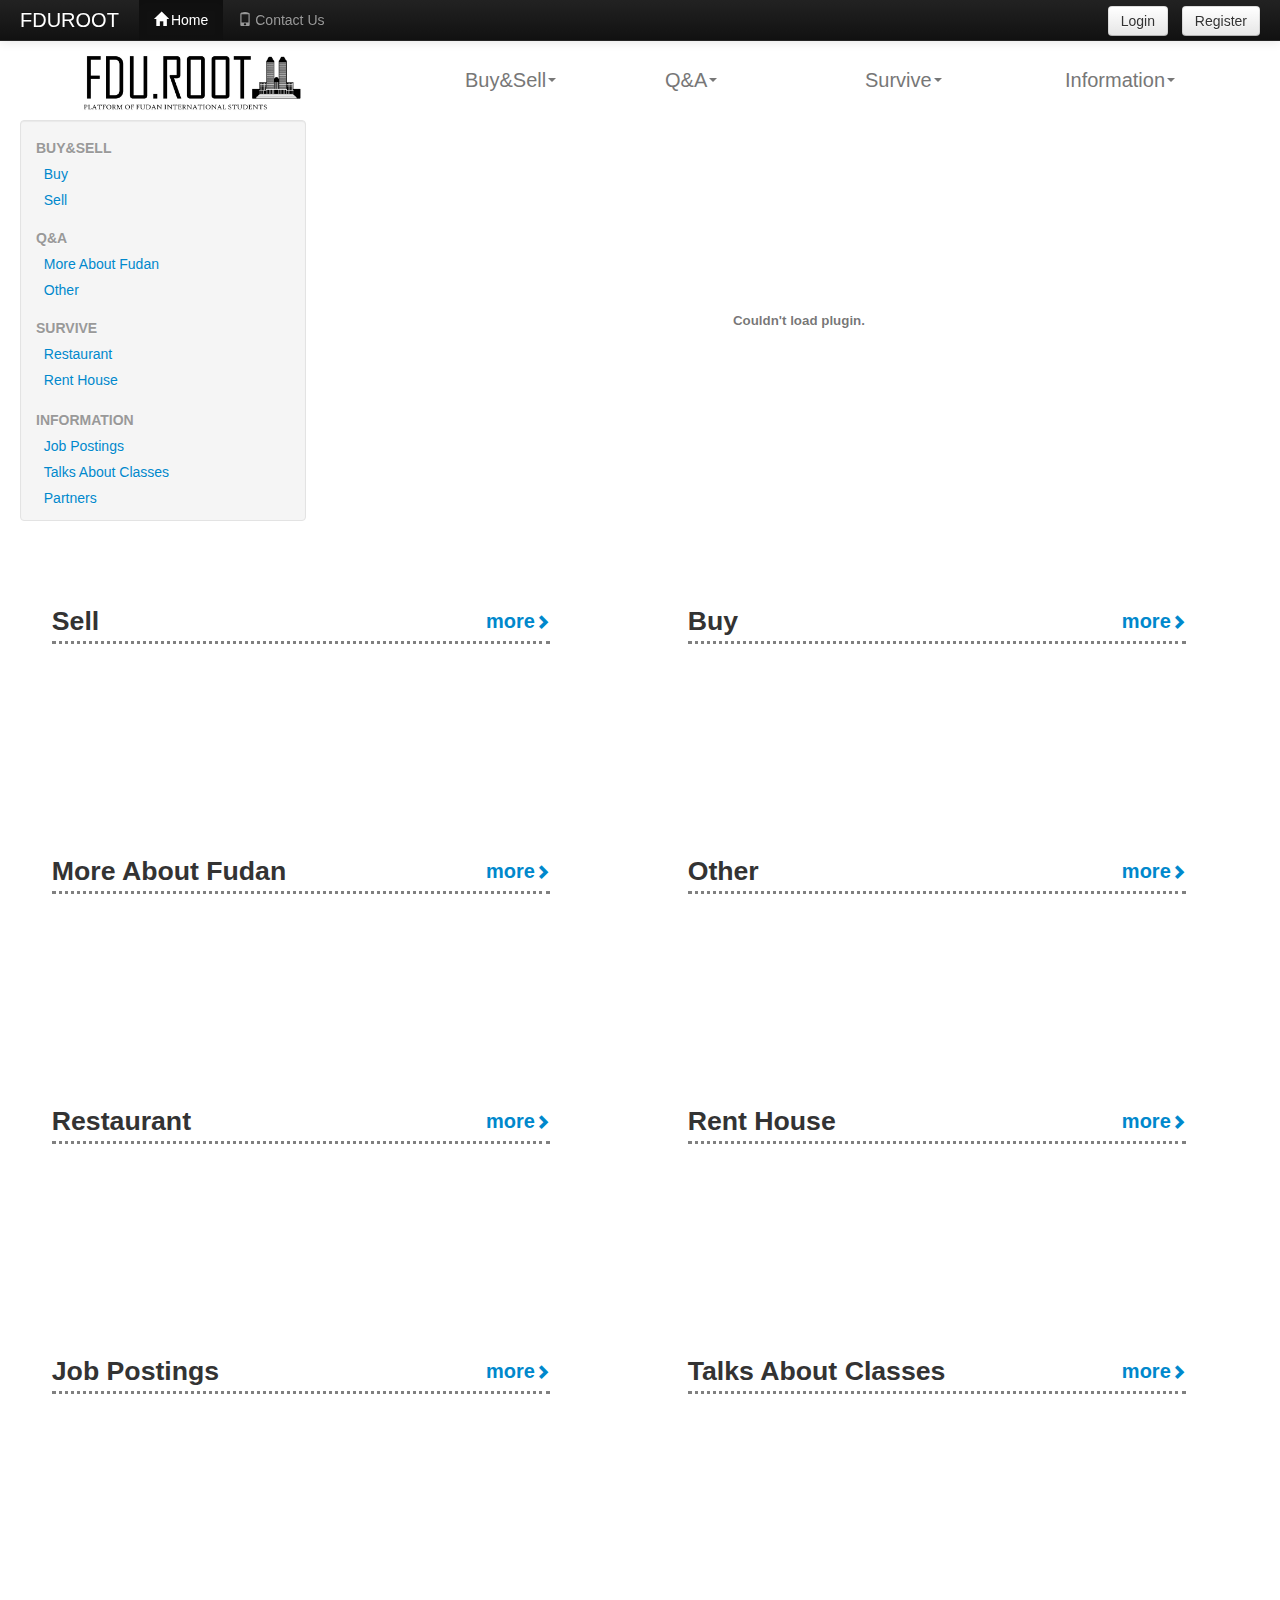
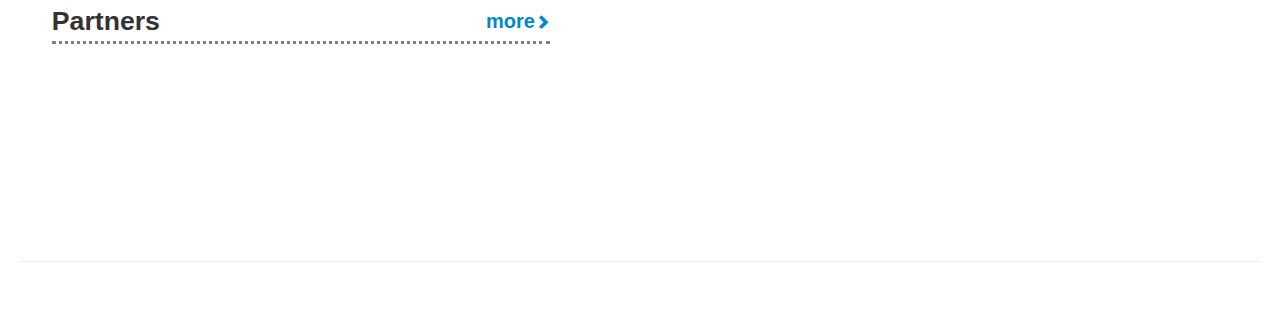
==== commit c2d46ab5: "修正之前修改引起的index页面显示问题" ====
--- a/index.html
+++ b/index.html
@@ -216,10 +216,10 @@
 
     <div class="row-fluid" style="margin-top:50px;">
         <div class="span12 topicHot" style="margin-left:2.564102564102564%;">
-            <div id="sellHot" class="span5 offset1" style="min-height:250px">
+            <div id="sellHot" class="span5" style="min-height:250px">
                 <h2 style="border-style:none none dotted none;border-color:grey; font-size: 20pt; font-weight: bold;"><a href="topic.html?cate=sell&page=1" class="pull-right" style="font-size:20px">more<span class="glyphicon glyphicon-chevron-right" style="font-size:15px"></span></a>Sell</h2>
             </div>
-            <div id="buyHot" class="span5" style="min-height:250px">
+            <div id="buyHot" class="span5 offset1" style="min-height:250px">
                 <h2 style="border-style:none none dotted none;border-color:grey; font-size: 20pt; font-weight: bold;"><a href="topic.html?cate=buy&page=1" class="pull-right" style="font-size:20px">more<span class="glyphicon glyphicon-chevron-right" style="font-size:15px"></span></a>Buy</h2>
             </div>
         </div>
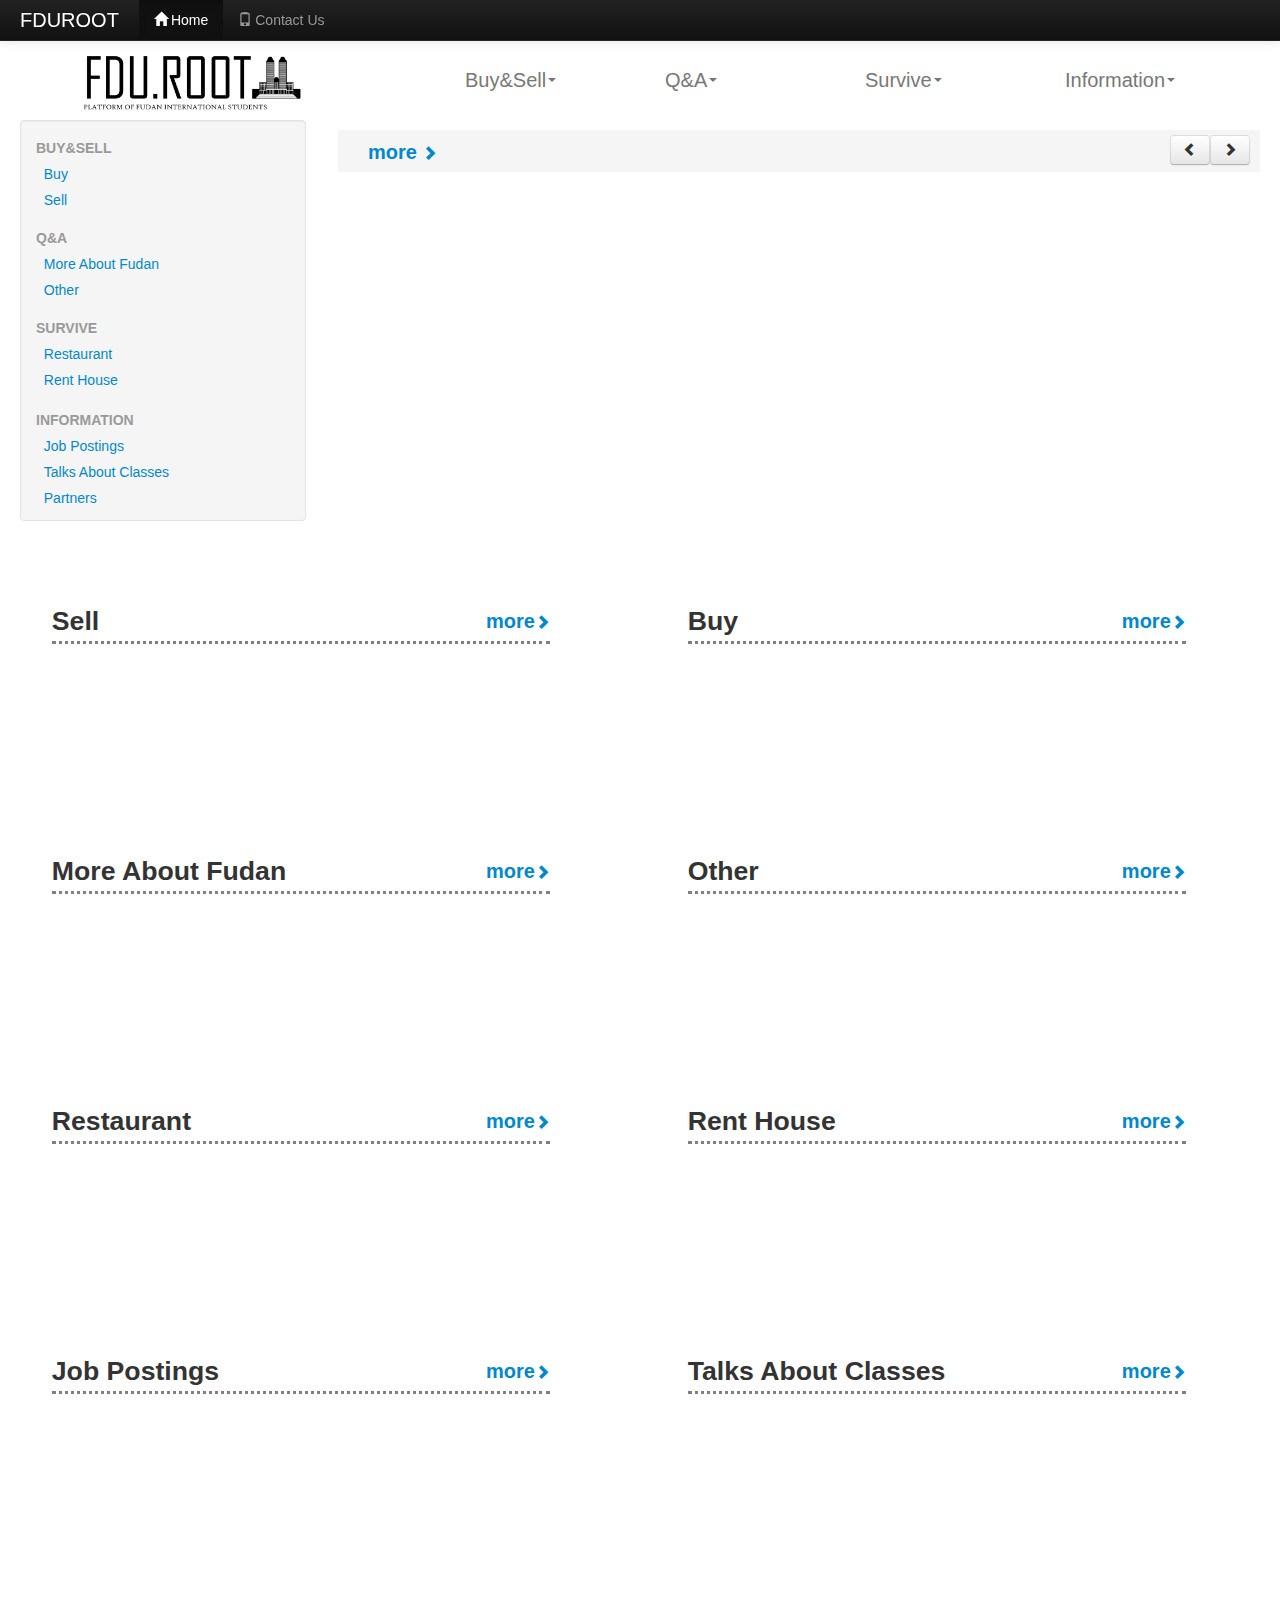
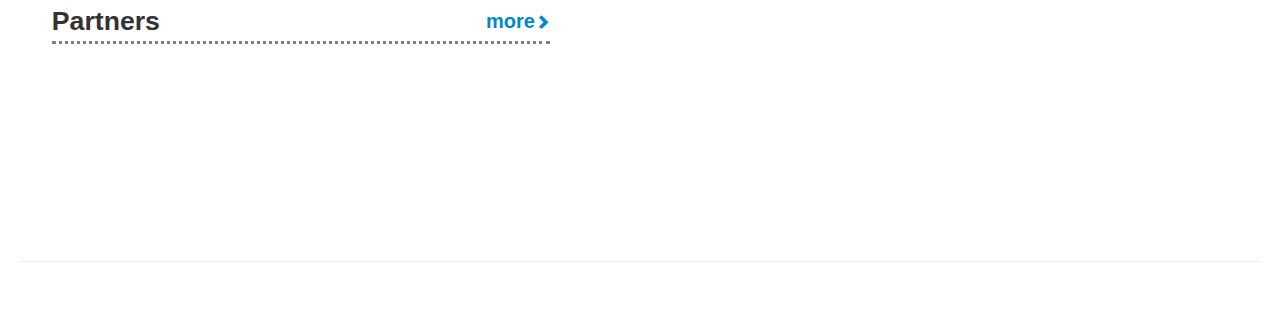
==== commit ffb4a309: "修改index页面样式" ====
--- a/index.html
+++ b/index.html
@@ -208,8 +208,33 @@
             </div><!--/.well -->
         </div><!--/span-->
 
-        <div class="span9">
-            <embed src="http://www.gagalive.kr/livechat1.swf?chatroom='test'" style="width:100%;height:400px;z-index:-1;" wmode="transparent"></embed>
+        <div class="span9" ng-app="hotPicApp">
+            <div ng-controller="hotPicCtrl">
+                <div class="pic-header">
+                    <h2 style="background-color: rgb(245,245,245); font-size: 20pt; font-weight: bold; padding: 0 10px;">
+                        <span ng-bind="cate"></span>
+                        <a ng-click="cateRedirect()" style="font-size:20px; padding: 0 20px;">more
+                            <span class="glyphicon glyphicon-chevron-right" style="font-size:15px"></span>
+                        </a>
+                        <button type="button" class="btn btn-default pull-right" style="margin: 5px 0;" ng-click="cateNext()">
+                            <span class="glyphicon glyphicon-chevron-right"></span>
+                        </button>
+                        <button type="button" class="btn btn-default pull-right" style="margin: 5px 0;" ng-click="catePrev()">
+                            <span class="glyphicon glyphicon-chevron-left"></span>
+                        </button>
+                    </h2>
+                </div>
+                <div class="pic-content" ng-repeat="hot in picHot">
+                    <div style="width: 23%; padding: 0 1%;" class="pull-left">
+                        <div style="height: 200px">
+                            <img ng-src="{{hot.img}}" ng-click="redirect(hot.serial)" err-src="img/default.jpg" style="cursor: pointer">
+                        </div>
+                        <div ng-bind="hot.title" style="cursor: pointer; font-size: 16px; margin: 3px 0;"></div>
+                        <span ng-bind="hot.nickname"></span>
+                        <span class="pull-right" ng-bind="hot.commentNum"></span>
+                    </div>
+                </div>
+            </div>
         </div><!--span-->
 
     </div><!--/row-->
@@ -267,6 +292,7 @@
 <!-- Placed at the end of the document so the pages load faster -->
 <script src="js/jquery.js"></script>
 <script src="js/index.js"></script>
+<script src="js/angular.js"></script>
 <script src="js/jquery.cookie.js"></script>
 <script src="js/bootstrap.min.js"></script>
 <script src="js/load.js"></script>
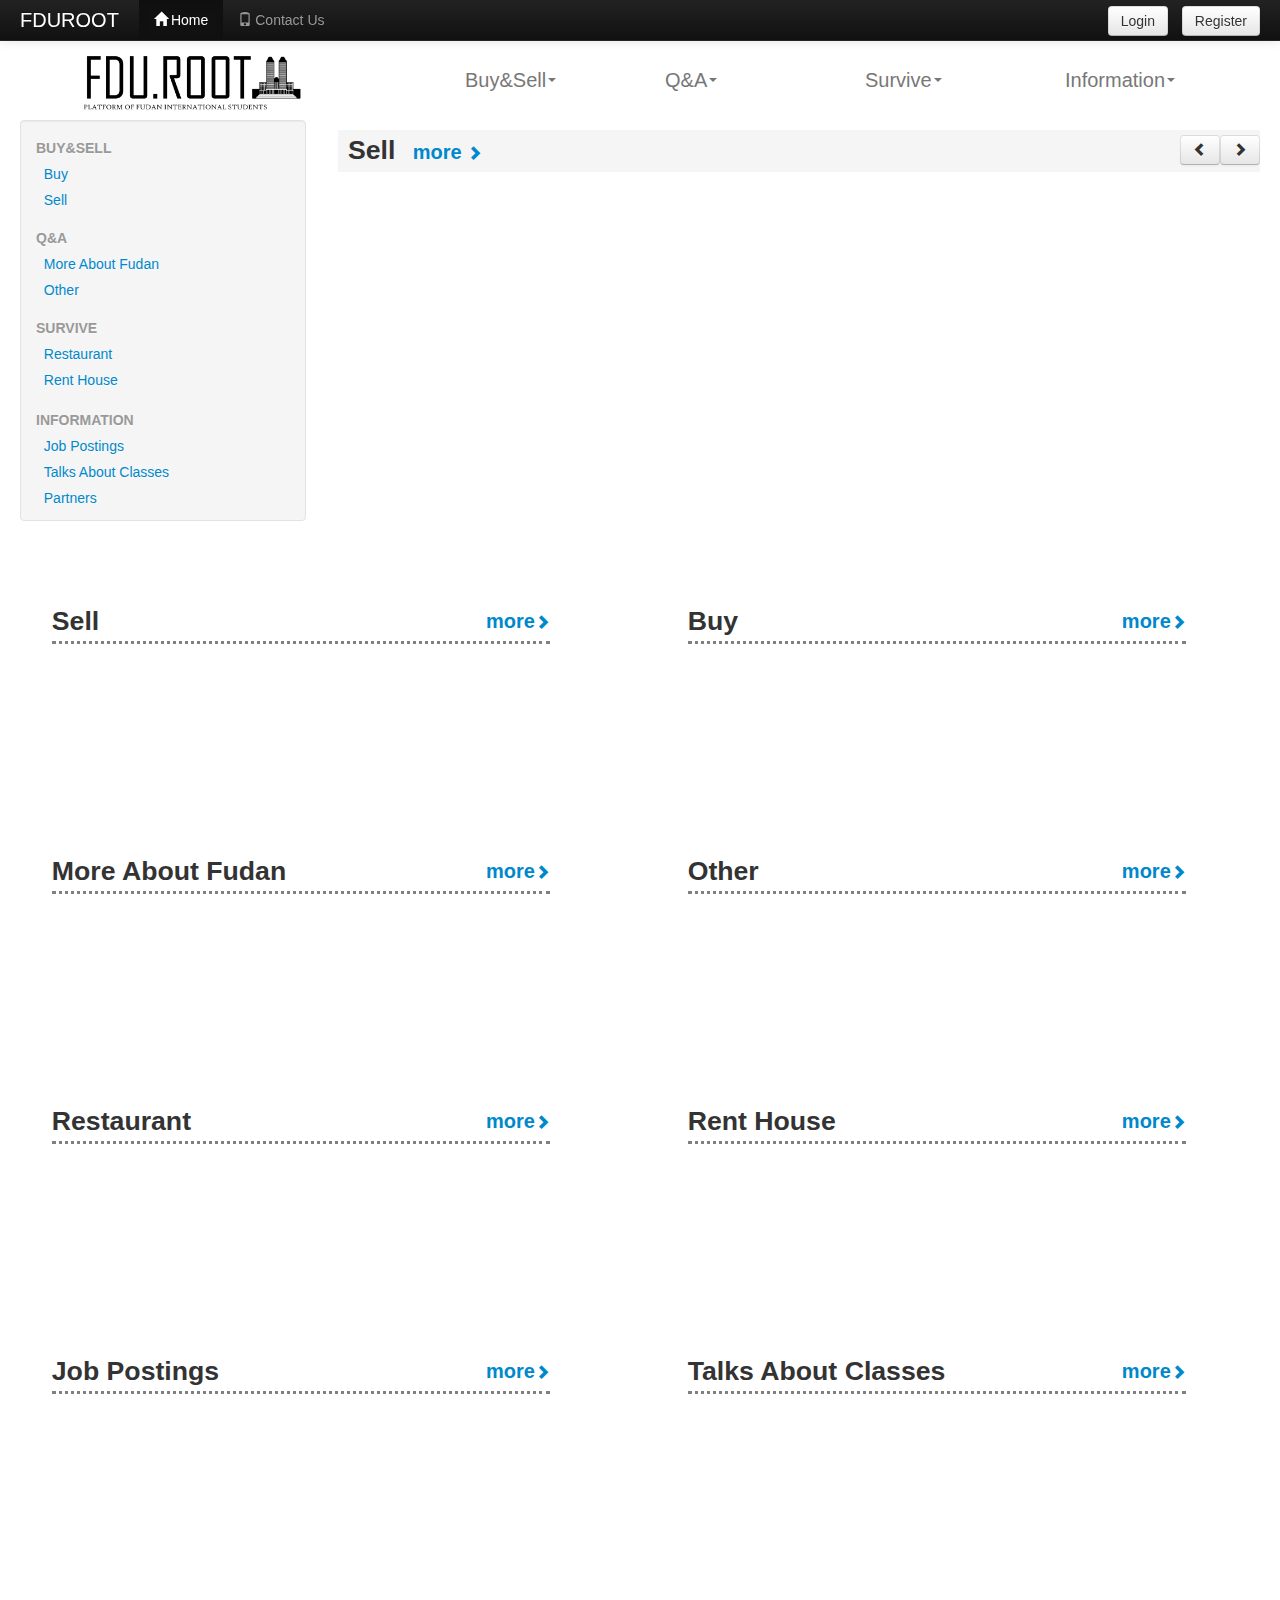
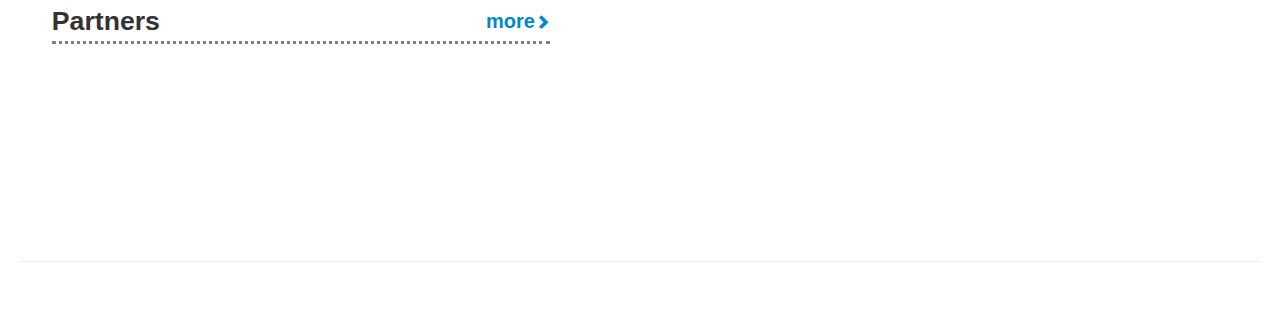
==== commit 786e1300: "修改首页页面样式" ====
--- a/index.html
+++ b/index.html
@@ -211,9 +211,9 @@
         <div class="span9" ng-app="hotPicApp">
             <div ng-controller="hotPicCtrl">
                 <div class="pic-header">
-                    <h2 style="background-color: rgb(245,245,245); font-size: 20pt; font-weight: bold; padding: 0 10px;">
+                    <h2 style="background-color: rgb(245,245,245); font-size: 20pt; font-weight: bold; padding-left: 10px;">
                         <span ng-bind="cate"></span>
-                        <a ng-click="cateRedirect()" style="font-size:20px; padding: 0 20px;">more
+                        <a ng-click="cateRedirect()" style="font-size:20px; padding-left: 10px;">more
                             <span class="glyphicon glyphicon-chevron-right" style="font-size:15px"></span>
                         </a>
                         <button type="button" class="btn btn-default pull-right" style="margin: 5px 0;" ng-click="cateNext()">
@@ -225,9 +225,9 @@
                     </h2>
                 </div>
                 <div class="pic-content" ng-repeat="hot in picHot">
-                    <div style="width: 23%; padding: 0 1%;" class="pull-left">
+                    <div style="width: 23%; padding: 5px 1%;" class="pic-content-div">
                         <div style="height: 200px">
-                            <img ng-src="{{hot.img}}" ng-click="redirect(hot.serial)" err-src="img/default.jpg" style="cursor: pointer">
+                            <img ng-src="{{hot.img}}" ng-click="redirect(hot.serial)" err-src="img/default.jpg" style="cursor: pointer; height: 200px">
                         </div>
                         <div ng-bind="hot.title" style="cursor: pointer; font-size: 16px; margin: 3px 0;"></div>
                         <span ng-bind="hot.nickname"></span>
